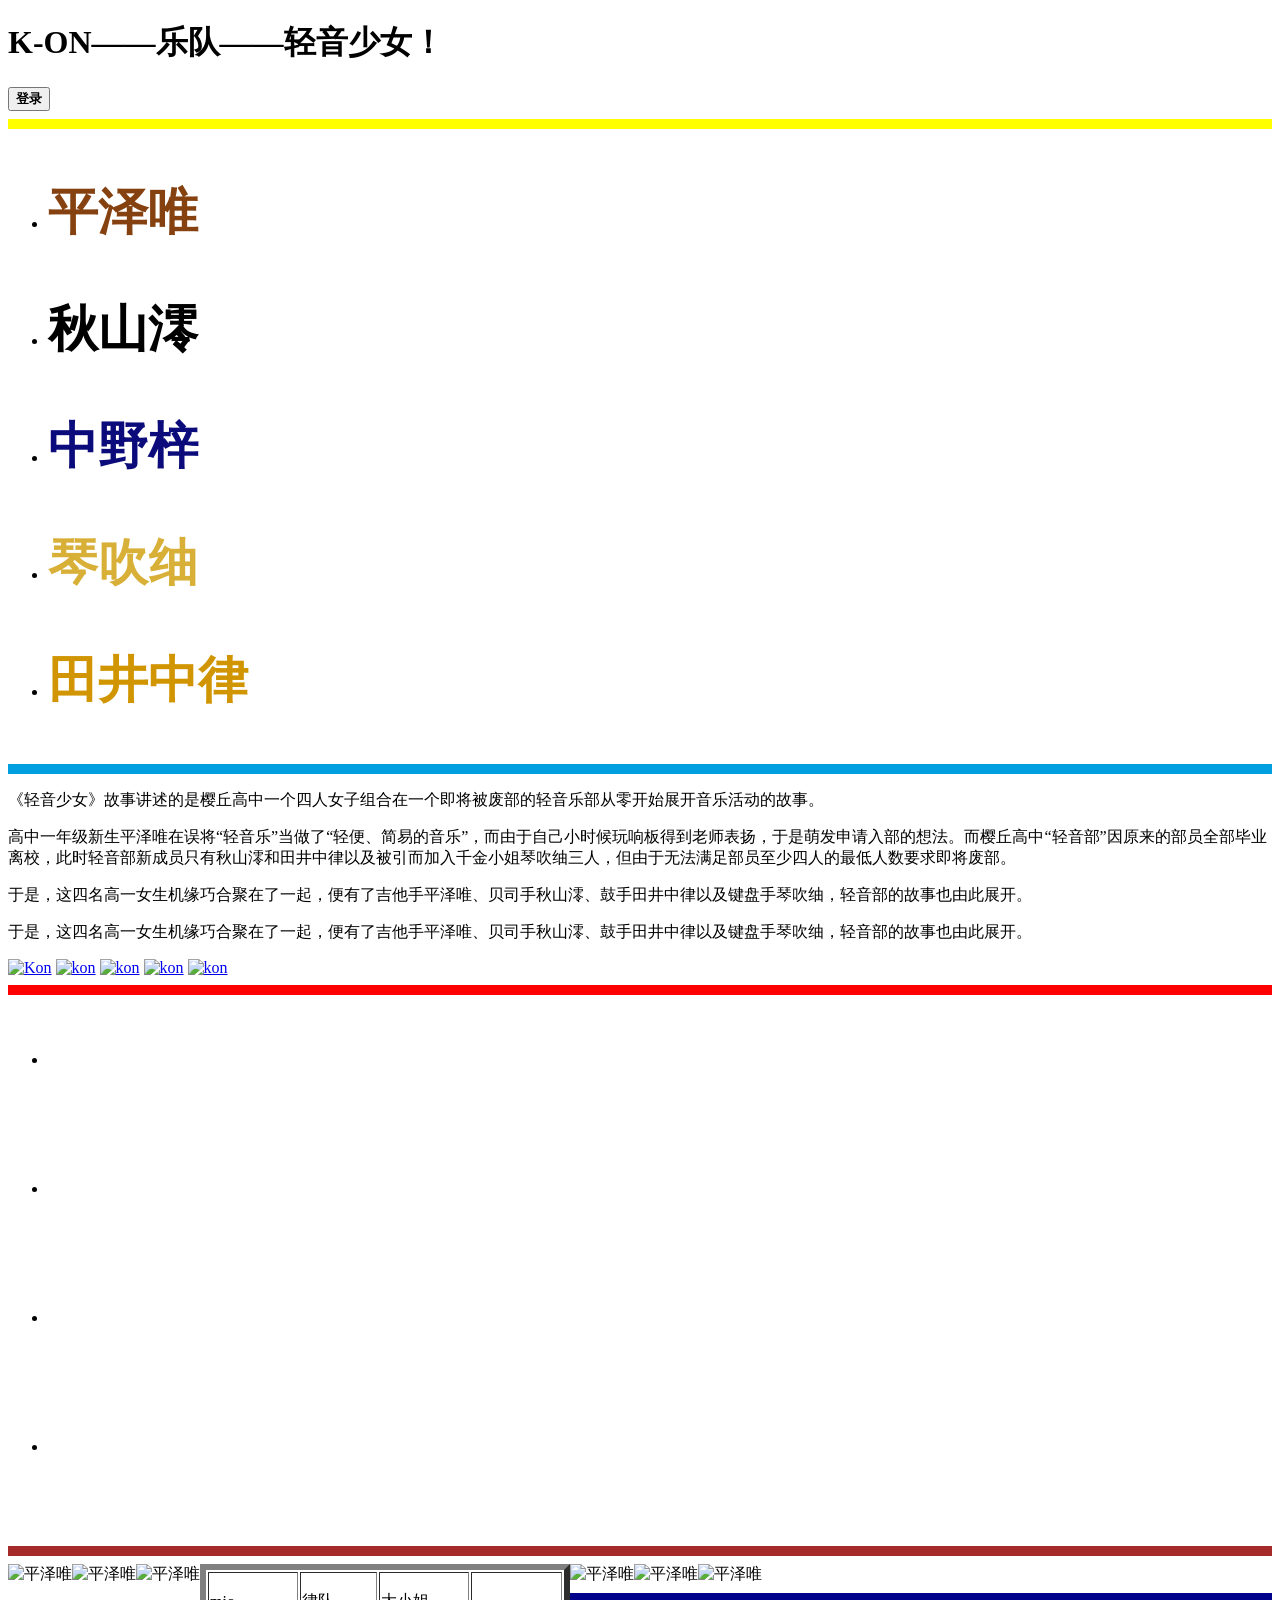
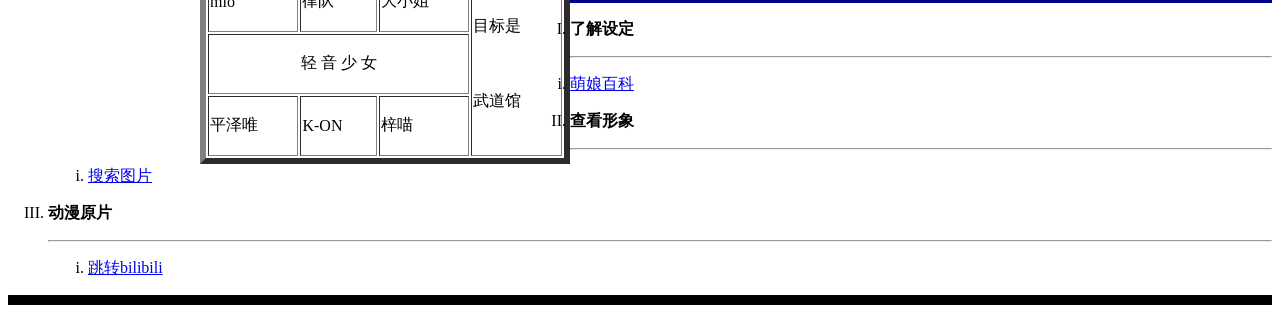
==== index.html @ b1488ed9 "Add files via upload" ====
<!DOCTYPE html>
<html lang="en">
<head>
	<meta charset="UTF-8">
	<meta name="viewport" content="width=device-width, initial-scale=1.0">
	<title>Document</title>
	<link rel="stylesheet" type="text/css" href="sec\ex.css">
	<style>
	</style>
</head>
<body>
	<div class="header">
		<h1 class="header1"><b>K-ON——乐队——轻音少女！</b></h1>
		<div class="checkin">
			<a href="sec/checkin1.html" ><button><b class="checkin2">登录</b></button></a>
		</div>
	</div>

		<hr size="10px" color="yellow" class="hr1">

	<div class="team">
		<ul>
			<li><p id="1" style="color: rgb(134, 65, 16);font-size: 50px;"><b class="team1">平泽唯</b></p></li>
			<li><p id="2" style="color: black;font-size: 50px;"><b class="team1">秋山澪</b></p></li>
			<li><p id="3" style="color: rgb(11, 11, 123);font-size: 50px;"><b class="team1">中野梓</b></p></li>
			<li><p id="3" style="color: rgb(216, 175, 55);font-size: 50px;"><b class="team1">琴吹䌷</b></p></li>
			<li><p id="3" style="color: rgb(208, 149, 0);font-size: 50px;"><b class="team1">田井中律</b></p></li>
		</ul>
	</div>

		<hr color="oriange" size="10px">

	<div class="show">
		<div class="show-text">
			<p class="text1">
				《轻音少女》故事讲述的是樱丘高中一个四人女子组合在一个即将被废部的轻音乐部从零开始展开音乐活动的故事。
			</p>
			<p class="text1">	
				高中一年级新生平泽唯在误将“轻音乐”当做了“轻便、简易的音乐”，而由于自己小时候玩响板得到老师表扬，于是萌发申请入部的想法。而樱丘高中“轻音部”因原来的部员全部毕业离校，此时轻音部新成员只有秋山澪和田井中律以及被引而加入千金小姐琴吹䌷三人，但由于无法满足部员至少四人的最低人数要求即将废部。
			</p>
			<p class="text1">
				于是，这四名高一女生机缘巧合聚在了一起，便有了吉他手平泽唯、贝司手秋山澪、鼓手田井中律以及键盘手琴吹䌷，轻音部的故事也由此展开。
			</p>
			<p class="text1">
				于是，这四名高一女生机缘巧合聚在了一起，便有了吉他手平泽唯、贝司手秋山澪、鼓手田井中律以及键盘手琴吹䌷，轻音部的故事也由此展开。
			</p>
		</div>
		<div class="show-pic">
			<a href="https://baike.baidu.com/item/%E5%B9%B3%E6%B3%BD%E5%94%AF/4371970"><img src="sec/picture\show-pic.webp" alt="Kon" height="423" class="show-pica"></a>
			<a href="https://baike.baidu.com/item/%E4%B8%AD%E9%87%8E%E6%A2%93/5375459"><img src="sec\picture\show-pic1.webp" alt="kon" height="423" class="show-picb"></a>
			<a href="https://baike.baidu.com/item/%E7%A7%8B%E5%B1%B1%E6%BE%AA/3591766"><img src="sec\picture\show-pic2.webp" alt="kon" height="423" class="show-picc"></a>
			<a href="https://baike.baidu.com/item/%E7%90%B4%E5%90%B9%E4%8C%B7/9355741"><img src="sec\picture\show-pic3.webp" alt="kon" height="423" class="show-picd"></a>
			<a href="https://baike.baidu.com/item/%E7%94%B0%E4%BA%95%E4%B8%AD%E5%BE%8B/3995320"><img src="sec\picture\show-pic4.webp" alt="kon" height="423" class="show-pice"></a>
		</div>
	</div>

		<hr color="red" size="10px">

	<div class="guanzhu">
		<ul>
			<li>
				<div>
					<p class="GZbt" style="color: rgb(255, 255, 255);font-size: 35px;">
						关注<i>K-on</i>轻音部↓<br>关注<i>K-on</i>轻音部↓
					</p>
				</div>
			</li>
			<li>
				<div>
					<p class="GZbt" style="color: rgb(255, 255, 255);font-size: 35px;">
						关注<i>K-on</i>轻音部↓<br>关注<i>K-on</i>轻音部↓
					</p>
				</div>
			</li>
			<li>
				<div>
					<p class="GZbt" style="color: rgb(255, 255, 255);font-size: 35px;">
						关注<i>K-on</i>轻音部↓<br>关注<i>K-on</i>轻音部↓
					</p>
				</div>
			</li>
			<li>
				<div>
					<p class="GZbt" style="color: rgb(255, 255, 255);font-size: 35px;">
						关注<i>K-on</i>轻音部↓<br>关注<i>K-on</i>轻音部↓
					</p>
				</div>
			</li> 
		</ul>
	</div>

		<hr color="brown" size="10px">

	<div class="picture">
		<img src="sec\picture\pictture1.webp" align="left" title="平泽唯" alt="平泽唯" class="pic">
		<img src="sec\picture\picture3.webp" align="left" title="平泽唯" alt="平泽唯" class="pic">
		<img src="sec\picture\picture5.webp" align="left" title="平泽唯" alt="平泽唯" class="pic">

		<div class="form">
			<table border="6" width="370" height="200" align="left" class="form1">
				<tr>
					<td>mio</td>
					<td>律队</td>
					<td>大小姐</td>
					<td rowspan="3">
						目标是<br><br><br><br>武道馆
					</td>
				</tr>
				<tr>
					<td colspan="3" align="center">轻 音 少 女</td>
				</tr>
				<tr>
					<td>平泽唯</td>
					<td>K-ON</td>
					<td>梓喵</td>
				</tr>
			</table>
		</div>

		<img src="sec\picture\picture2.webp" width="200px" align="center" title="平泽唯" alt="平泽唯" class="pic">
		<img src="sec\picture\picture4.webp" align="left" title="平泽唯" alt="平泽唯" class="pic">
		<img src="sec\picture\picture6.webp" align="left" title="平泽唯" alt="平泽唯" class="pic">

	</div>
	
		<hr color="darkblue" size="10px">

	<div class="nav">
		<ol type="I" class="class1">
			<li><p class="one"><b>了解设定</b></p></li>
			<hr>
				<ol type="i" class="class2">
					<li>
						<a href="https://mzh.moegirl.org.cn/%E8%BD%BB%E9%9F%B3%E5%B0%91%E5%A5%B3"><p class="two">萌娘百科</p></a>
					</li>
				</ol>
			<li><p class="one"><b>查看形象</b></p></li>
			<hr>
				<ol type="i" class="class2">
					<li>
						<a href="https://image.baidu.com/search/index?tn=baiduimage&ct=201326592&lm=-1&cl=2&nc=1&ie=utf-8&word=%E8%BD%BB%E9%9F%B3%E5%B0%91%E5%A5%B3%EF%BC%81%EF%BC%81"><p class="two">搜索图片</p></a>
					</li>
				</ol>
			<li><p class="one"><b>动漫原片</b></p></li>
			<hr>
				<ol type="i" class="class2">
					<li>
						<a href="bilibili.html"><p class="two">跳转bilibili</p></a>
					</li>
				</ol>
		</ol>
	</div>

		<hr color="black" size="10px">

</body>
</html>
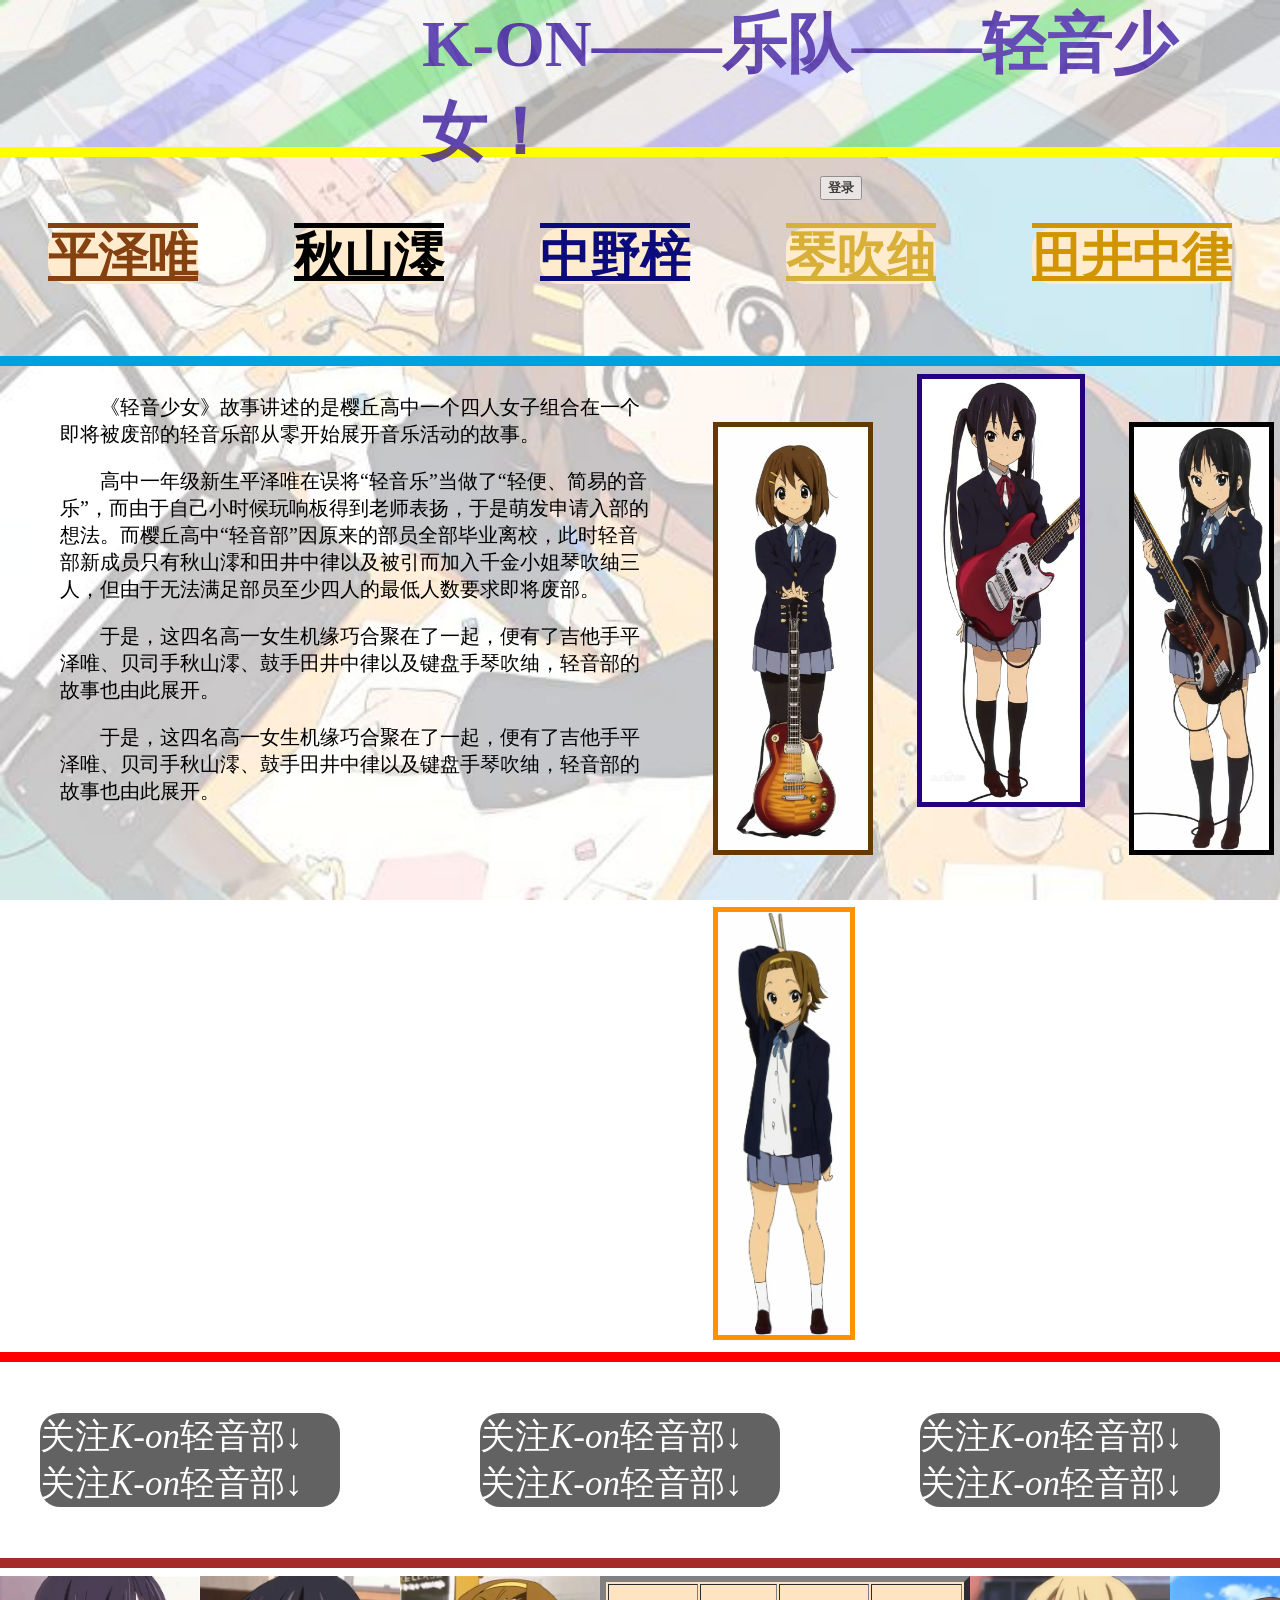
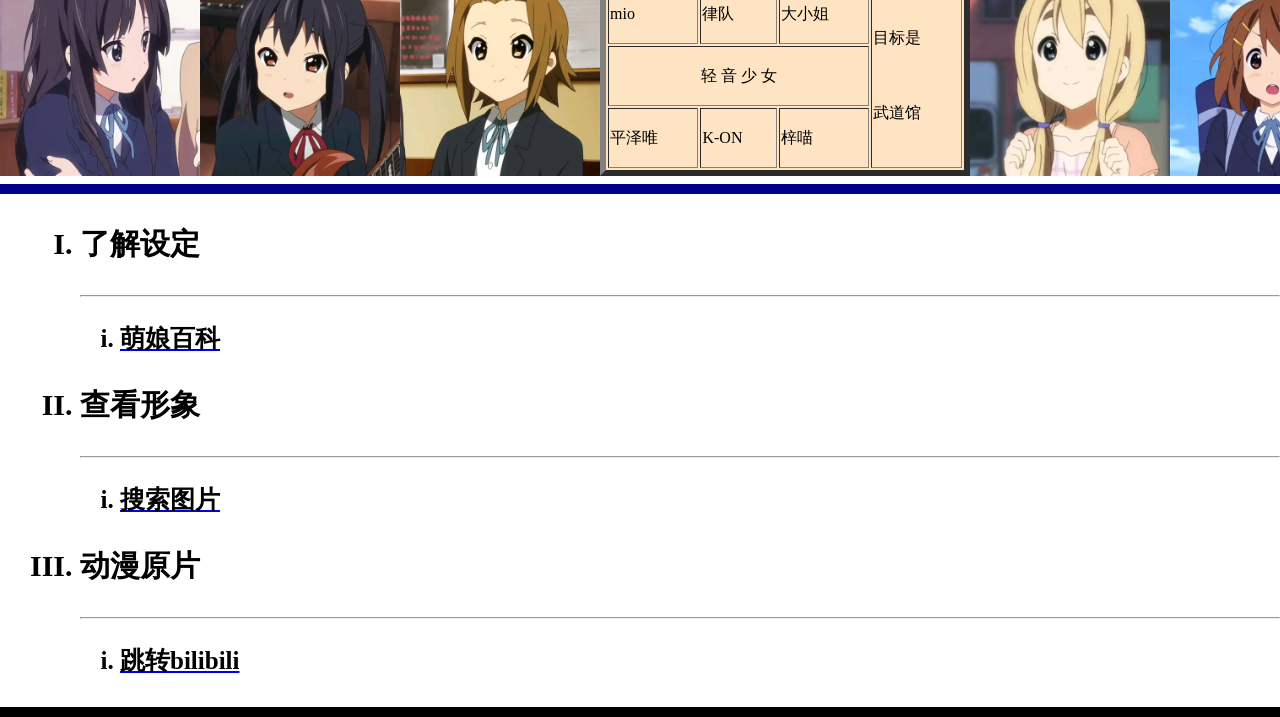
==== commit 8ed8831c: "Add files via upload" ====
--- a/index.html
+++ b/index.html
@@ -4,7 +4,7 @@
 	<meta charset="UTF-8">
 	<meta name="viewport" content="width=device-width, initial-scale=1.0">
 	<title>Document</title>
-	<link rel="stylesheet" type="text/css" href="sec\ex.css">
+	<link rel="stylesheet" type="text/css" href="ex.css">
 	<style>
 	</style>
 </head>
@@ -12,7 +12,7 @@
 	<div class="header">
 		<h1 class="header1"><b>K-ON——乐队——轻音少女！</b></h1>
 		<div class="checkin">
-			<a href="sec/checkin1.html" ><button><b class="checkin2">登录</b></button></a>
+			<a href="checkin1.html" ><button><b class="checkin2">登录</b></button></a>
 		</div>
 	</div>
 
@@ -46,11 +46,11 @@
 			</p>
 		</div>
 		<div class="show-pic">
-			<a href="https://baike.baidu.com/item/%E5%B9%B3%E6%B3%BD%E5%94%AF/4371970"><img src="sec/picture\show-pic.webp" alt="Kon" height="423" class="show-pica"></a>
-			<a href="https://baike.baidu.com/item/%E4%B8%AD%E9%87%8E%E6%A2%93/5375459"><img src="sec\picture\show-pic1.webp" alt="kon" height="423" class="show-picb"></a>
-			<a href="https://baike.baidu.com/item/%E7%A7%8B%E5%B1%B1%E6%BE%AA/3591766"><img src="sec\picture\show-pic2.webp" alt="kon" height="423" class="show-picc"></a>
-			<a href="https://baike.baidu.com/item/%E7%90%B4%E5%90%B9%E4%8C%B7/9355741"><img src="sec\picture\show-pic3.webp" alt="kon" height="423" class="show-picd"></a>
-			<a href="https://baike.baidu.com/item/%E7%94%B0%E4%BA%95%E4%B8%AD%E5%BE%8B/3995320"><img src="sec\picture\show-pic4.webp" alt="kon" height="423" class="show-pice"></a>
+			<a href="https://baike.baidu.com/item/%E5%B9%B3%E6%B3%BD%E5%94%AF/4371970"><img src="picture\show-pic.webp" alt="Kon" height="423" class="show-pica"></a>
+			<a href="https://baike.baidu.com/item/%E4%B8%AD%E9%87%8E%E6%A2%93/5375459"><img src="picture\show-pic1.webp" alt="kon" height="423" class="show-picb"></a>
+			<a href="https://baike.baidu.com/item/%E7%A7%8B%E5%B1%B1%E6%BE%AA/3591766"><img src="picture\show-pic2.webp" alt="kon" height="423" class="show-picc"></a>
+			<a href="https://baike.baidu.com/item/%E7%90%B4%E5%90%B9%E4%8C%B7/9355741"><img src="picture\show-pic3.webp" alt="kon" height="423" class="show-picd"></a>
+			<a href="https://baike.baidu.com/item/%E7%94%B0%E4%BA%95%E4%B8%AD%E5%BE%8B/3995320"><img src="picture\show-pic4.webp" alt="kon" height="423" class="show-pice"></a>
 		</div>
 	</div>
 
@@ -92,9 +92,9 @@
 		<hr color="brown" size="10px">
 
 	<div class="picture">
-		<img src="sec\picture\pictture1.webp" align="left" title="平泽唯" alt="平泽唯" class="pic">
-		<img src="sec\picture\picture3.webp" align="left" title="平泽唯" alt="平泽唯" class="pic">
-		<img src="sec\picture\picture5.webp" align="left" title="平泽唯" alt="平泽唯" class="pic">
+		<img src="picture\pictture1.webp" align="left" title="平泽唯" alt="平泽唯" class="pic">
+		<img src="picture\picture3.webp" align="left" title="平泽唯" alt="平泽唯" class="pic">
+		<img src="picture\picture5.webp" align="left" title="平泽唯" alt="平泽唯" class="pic">
 
 		<div class="form">
 			<table border="6" width="370" height="200" align="left" class="form1">
@@ -117,9 +117,9 @@
 			</table>
 		</div>
 
-		<img src="sec\picture\picture2.webp" width="200px" align="center" title="平泽唯" alt="平泽唯" class="pic">
-		<img src="sec\picture\picture4.webp" align="left" title="平泽唯" alt="平泽唯" class="pic">
-		<img src="sec\picture\picture6.webp" align="left" title="平泽唯" alt="平泽唯" class="pic">
+		<img src="picture\picture2.webp" width="200px" align="center" title="平泽唯" alt="平泽唯" class="pic">
+		<img src="picture\picture4.webp" align="left" title="平泽唯" alt="平泽唯" class="pic">
+		<img src="picture\picture6.webp" align="left" title="平泽唯" alt="平泽唯" class="pic">
 
 	</div>
 	
--- a/ex.css
+++ b/ex.css
@@ -0,0 +1,159 @@
+h1{
+    color: rgba(38, 1, 152);
+    font-size: 65px;
+}
+.class1{
+        color: rgb(0, 0, 0);
+        font-size: 30px;
+        font-weight: 600;
+        margin-left: 0 auto;
+}
+.class2{
+    color: black;
+    font-size: 25px;
+    font-weight: 600;
+}
+.one{
+    color: black;
+    font-size: 30px;
+}
+.two{
+    color: black;
+    font-size: 25px;
+    font-family:"simsun";
+}
+.team ul{
+    list-style: none;
+    display: flex;
+    padding: 0;
+    justify-content: space-around
+}
+.team li{
+    margin-right: 40px;
+    margin-left: 40px;
+}
+.hr1{
+    margin-top: 147px;
+}
+.team1{
+    border-radius: 20px;
+    background-color: blanchedalmond;
+    text-decoration: underline overline;
+}
+.checkin{
+    width: 50px;
+    margin: 0 auto;
+}
+.checkin2{
+    font-style: normal;
+    color: black;
+    size: 50px;
+}
+.picture{
+    width: 1570px;
+    margin: 0px auto;
+}
+.form{
+    background-color: chocolate;
+}
+.pic{
+    width: 200px;
+    height: 200px;
+    background-size: 100% 100%;
+}
+.header{
+    width: 1690px;
+    height: 147px;
+    left: 0;
+    background-image: url("picture/title.png");
+    background-size: 100% 100%;
+    background-size: cover;
+    background-repeat: repeat-x;
+    opacity: 0.7;
+    position: fixed;
+    top: 0;
+}
+.header1{
+    width: 846px;
+    margin: 0 auto;
+}
+.guanzhu ul{
+    list-style: none;
+    display: flex;
+    justify-content: space-around;
+    padding: 0px;
+}
+.guanzhu li{
+    margin-left: 40px;
+    margin-right: 100px;
+}
+.GZbt{
+    width: 300px;
+    background-color: rgb(98, 98, 98);
+    border-radius: 20px;
+}
+body{
+    width: 100vw;
+    height: 100vh;
+    background-image: url("picture/background(1).jpg");
+    background-attachment: fixed;
+    background-size: cover;
+    background-repeat: no-repeat;
+    size: 100%;
+    top: 0;
+    margin: 0 auto;
+}
+.form1{
+    background-color: bisque;
+}
+.show{
+    width: 1600px;
+    margin: 0 auto;
+    display: flex;
+    margin-left: 60px;
+
+}
+.show-text{
+    width: 600px
+}
+.text1{
+    font-size: 20px;
+    text-indent: 40px;
+}
+.show-pic{ 
+    width: 1000px;
+    margin-left: 20px;
+}
+.show-pica{
+    margin-top: 48px;
+    border: 5px solid rgb(101, 58, 0);
+    margin-left: 40px;
+    width: 150;
+}
+.show-picb{
+    margin-bottom: 48px;
+    border: 5px solid rgb(37, 1, 128);
+    margin-left: 40px;
+    width: 150;
+}
+.show-picc{
+    margin-top: 48px;
+    border: 5px solid rgb(0, 0, 0);
+    margin-left: 40px;
+    width: 150;
+}
+.show-picd{
+    margin-bottom: 48px;
+    border: 5px solid rgb(229, 255, 0);
+    margin-left: 40px;
+    width: 150;
+}
+.show-pice{
+    margin-top: 48px;
+    border: 5px solid rgb(255, 145, 0);
+    margin-left: 40px;
+    width: 150;
+}
+.nav{
+    margin-left: 40px;
+}
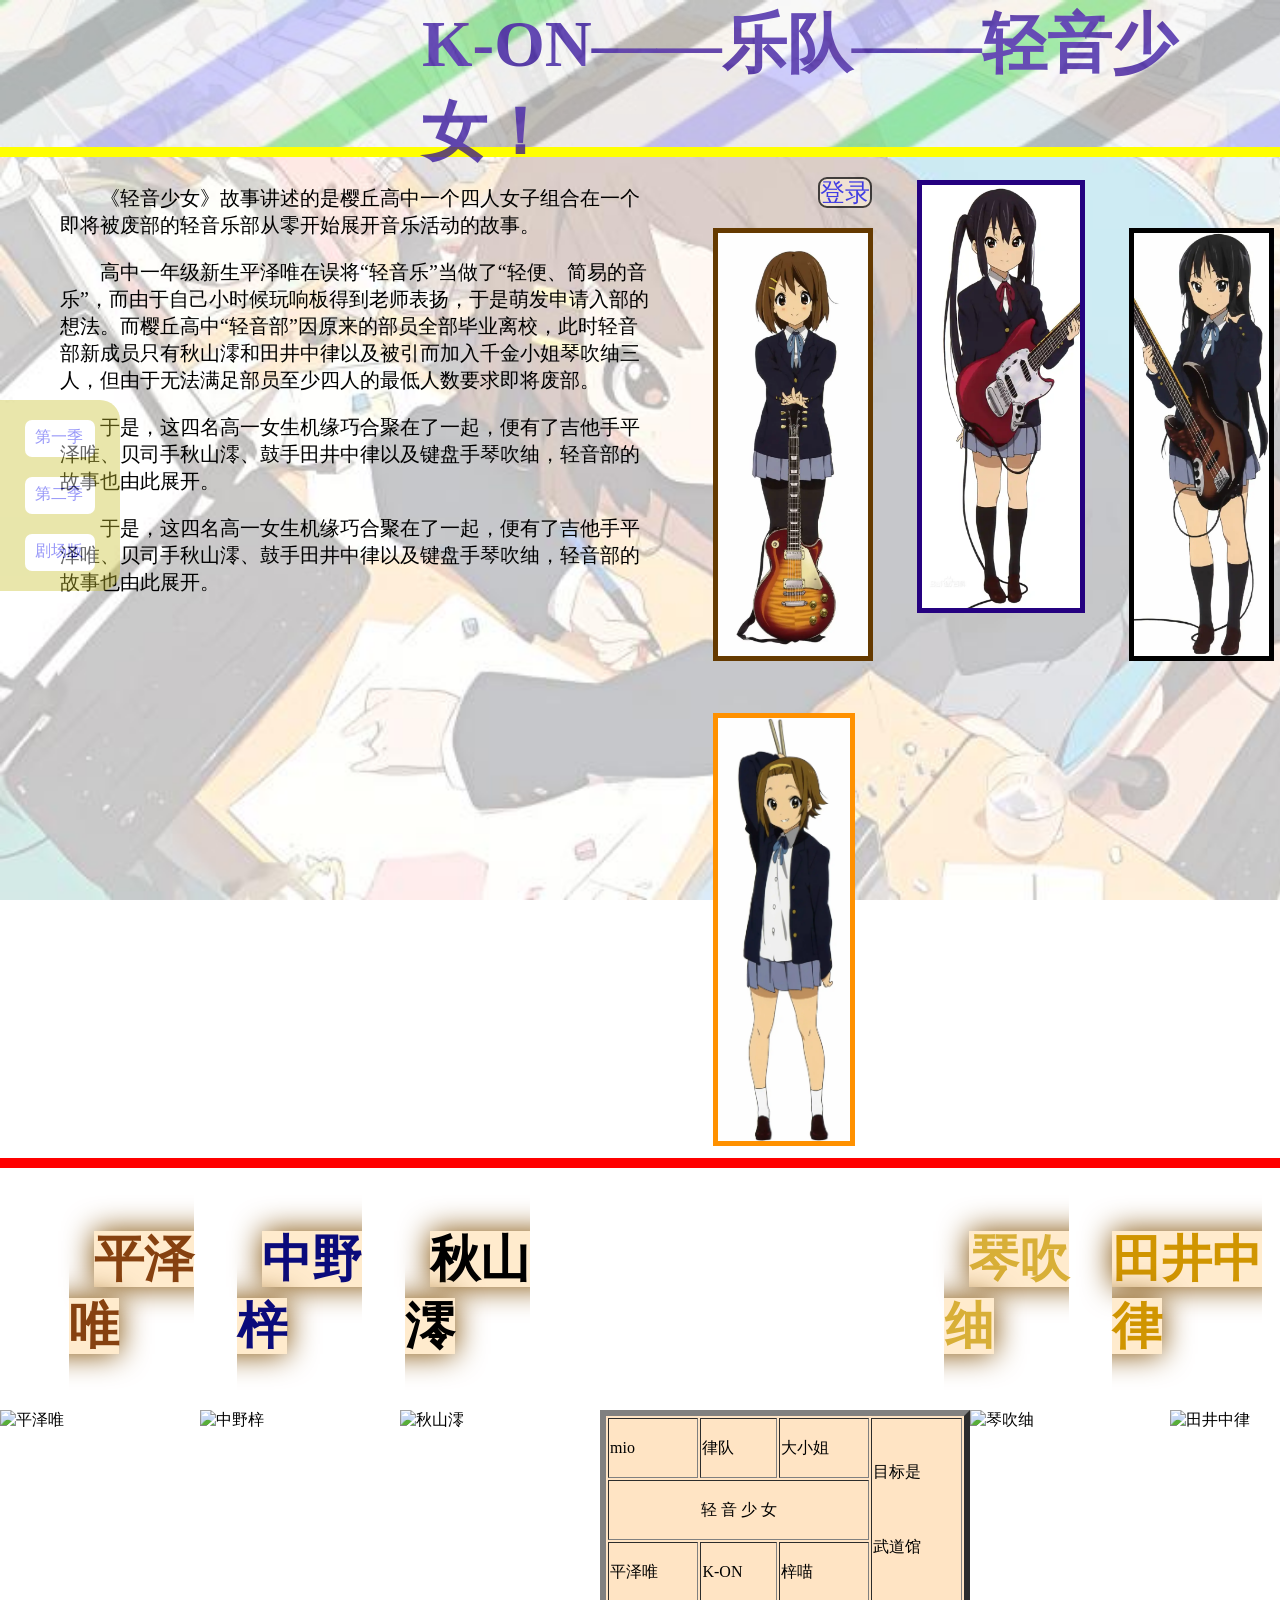
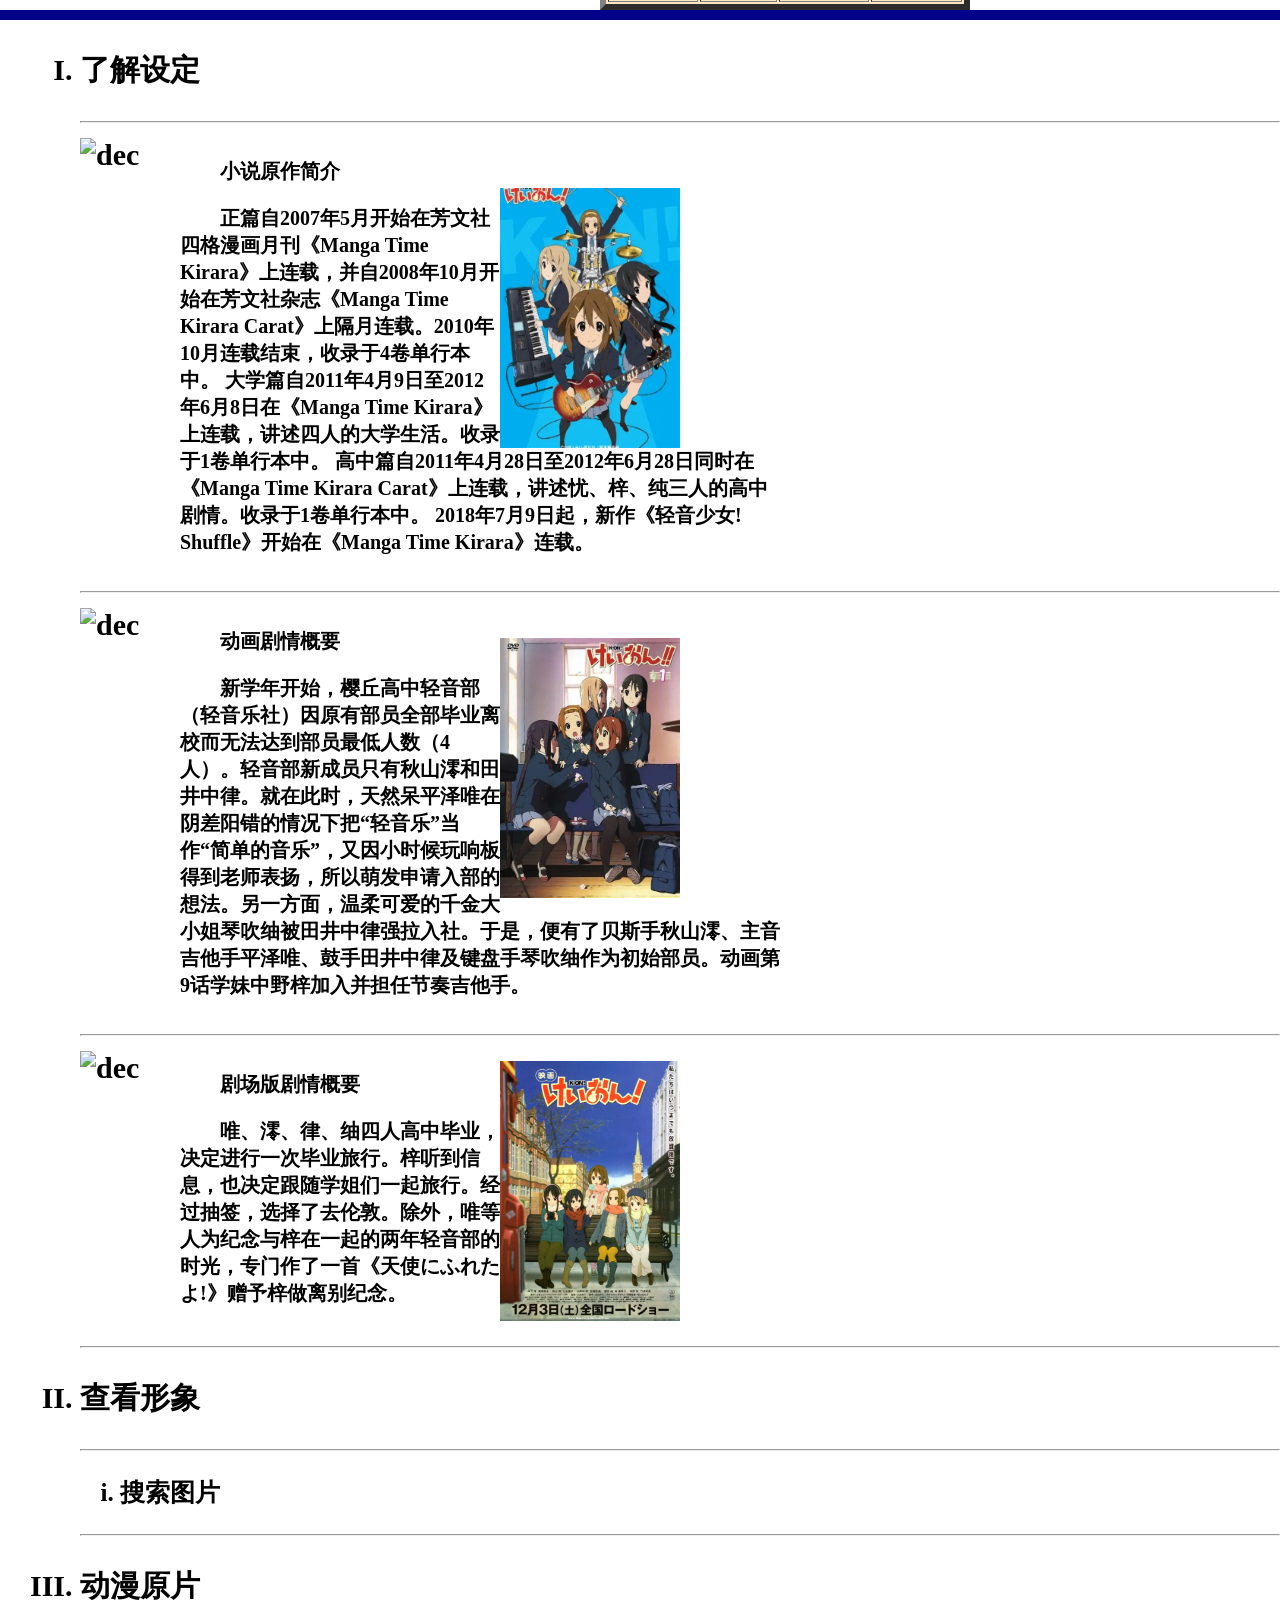
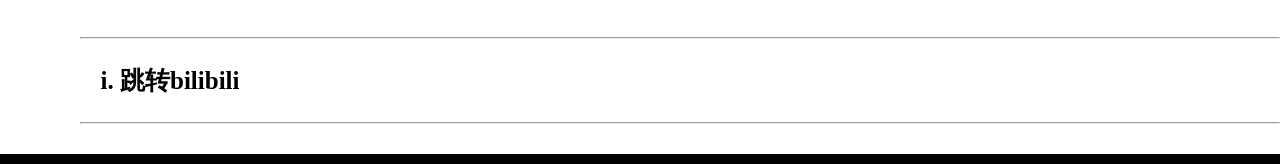
==== commit 58420543: "Add files via upload" ====
--- a/index.html
+++ b/index.html
@@ -9,27 +9,32 @@
 	</style>
 </head>
 <body>
+
+	<!-- 侧边栏 -->
+	<div class="menu">
+		<ul>
+			<li >
+				<a href="part1.html" class="menu1">第一季</a>
+			</li>
+			<li>
+				<a href="part2.html" class="menu1">第二季</a>
+			</li>
+			<li>
+				<a href="https://www.bilibili.com/bangumi/play/ss1175?theme=movie&spm_id_from=333.337.0.0" class="menu1">剧场版</a>
+			</li>
+		</ul>
+	</div>
+
+	<!-- 浮动标题 -->
 	<div class="header">
 		<h1 class="header1"><b>K-ON——乐队——轻音少女！</b></h1>
-		<div class="checkin">
-			<a href="checkin1.html" ><button><b class="checkin2">登录</b></button></a>
-		</div>
-	</div>
-
-		<hr size="10px" color="yellow" class="hr1">
-
-	<div class="team">
-		<ul>
-			<li><p id="1" style="color: rgb(134, 65, 16);font-size: 50px;"><b class="team1">平泽唯</b></p></li>
-			<li><p id="2" style="color: black;font-size: 50px;"><b class="team1">秋山澪</b></p></li>
-			<li><p id="3" style="color: rgb(11, 11, 123);font-size: 50px;"><b class="team1">中野梓</b></p></li>
-			<li><p id="3" style="color: rgb(216, 175, 55);font-size: 50px;"><b class="team1">琴吹䌷</b></p></li>
-			<li><p id="3" style="color: rgb(208, 149, 0);font-size: 50px;"><b class="team1">田井中律</b></p></li>
-		</ul>
-	</div>
-
-		<hr color="oriange" size="10px">
-
+		<div align="center">
+			<a href="checkin1.html" class="c1">登录</a>
+		</div>
+	</div>
+	<hr size="10px" color="yellow" class="hr1">
+ 
+	<!-- 轻音少女概括 -->
 	<div class="show">
 		<div class="show-text">
 			<p class="text1">
@@ -53,48 +58,26 @@
 			<a href="https://baike.baidu.com/item/%E7%94%B0%E4%BA%95%E4%B8%AD%E5%BE%8B/3995320"><img src="picture\show-pic4.webp" alt="kon" height="423" class="show-pice"></a>
 		</div>
 	</div>
-
-		<hr color="red" size="10px">
-
-	<div class="guanzhu">
-		<ul>
-			<li>
-				<div>
-					<p class="GZbt" style="color: rgb(255, 255, 255);font-size: 35px;">
-						关注<i>K-on</i>轻音部↓<br>关注<i>K-on</i>轻音部↓
-					</p>
-				</div>
-			</li>
-			<li>
-				<div>
-					<p class="GZbt" style="color: rgb(255, 255, 255);font-size: 35px;">
-						关注<i>K-on</i>轻音部↓<br>关注<i>K-on</i>轻音部↓
-					</p>
-				</div>
-			</li>
-			<li>
-				<div>
-					<p class="GZbt" style="color: rgb(255, 255, 255);font-size: 35px;">
-						关注<i>K-on</i>轻音部↓<br>关注<i>K-on</i>轻音部↓
-					</p>
-				</div>
-			</li>
-			<li>
-				<div>
-					<p class="GZbt" style="color: rgb(255, 255, 255);font-size: 35px;">
-						关注<i>K-on</i>轻音部↓<br>关注<i>K-on</i>轻音部↓
-					</p>
-				</div>
-			</li> 
-		</ul>
-	</div>
-
-		<hr color="brown" size="10px">
-
+	<hr color="red" size="10px">
+
+	<!-- 成员姓名 -->
+	<div class="team">
+		<div class="team1">
+			<p id="1" style="color: rgb(134, 65, 16);font-size: 50px;"><b class="team3">平泽唯</b></p>
+			<p id="3" style="color: rgb(11, 11, 123);font-size: 50px;"><b class="team3">中野梓</b></p>
+			<p id="2" style="color: black;font-size: 50px;"><b class="team3">秋山澪</b></p>
+		</div>
+		<div class="team2">
+			<p id="3" style="color: rgb(216, 175, 55);font-size: 50px;"><b class="team3">琴吹䌷</b></p>
+			<p id="3" style="color: rgb(208, 149, 0);font-size: 50px;"><b class="team4">田井中律</b></p>
+		</div>
+	</div>
+
+	<!-- 一行图片 -->
 	<div class="picture">
-		<img src="picture\pictture1.webp" align="left" title="平泽唯" alt="平泽唯" class="pic">
-		<img src="picture\picture3.webp" align="left" title="平泽唯" alt="平泽唯" class="pic">
-		<img src="picture\picture5.webp" align="left" title="平泽唯" alt="平泽唯" class="pic">
+		<img src="picture\平泽唯.webp" align="left" title="平泽唯" alt="平泽唯" class="pic">
+		<img src="picture\中野梓.webp" align="left" title="中野梓" alt="中野梓" class="pic">
+		<img src="picture\秋山澪.webp" align="left" title="秋山澪" alt="秋山澪" class="pic">
 
 		<div class="form">
 			<table border="6" width="370" height="200" align="left" class="form1">
@@ -117,41 +100,109 @@
 			</table>
 		</div>
 
-		<img src="picture\picture2.webp" width="200px" align="center" title="平泽唯" alt="平泽唯" class="pic">
-		<img src="picture\picture4.webp" align="left" title="平泽唯" alt="平泽唯" class="pic">
-		<img src="picture\picture6.webp" align="left" title="平泽唯" alt="平泽唯" class="pic">
-
-	</div>
-	
-		<hr color="darkblue" size="10px">
-
+		<img src="picture\轻音少女.webp" align="center" title="轻音少女" alt="轻音少女" class="pic">
+		<img src="picture\琴吹䌷.webp" align="left" title="琴吹䌷" alt="琴吹䌷" class="pic">
+		<img src="picture\田井中律.webp" align="left" title="田井中律" alt="田井中律" class="pic">
+
+	</div>
+	<hr color="darkblue" size="10px">
+
+	<!-- 长表格 -->
 	<div class="nav">
-		<ol type="I" class="class1">
-			<li><p class="one"><b>了解设定</b></p></li>
-			<hr>
-				<ol type="i" class="class2">
-					<li>
-						<a href="https://mzh.moegirl.org.cn/%E8%BD%BB%E9%9F%B3%E5%B0%91%E5%A5%B3"><p class="two">萌娘百科</p></a>
-					</li>
-				</ol>
-			<li><p class="one"><b>查看形象</b></p></li>
-			<hr>
-				<ol type="i" class="class2">
+		<ol type="I" class="nav1">
+			<!-- 简介 -->
+			<div>
+				<!-- 简介标题 -->
+				<li>
+					<p class="one"><b>了解设定</b></p>
+				</li>
+				<hr>
+				<!-- 小说原作简介	 -->
+				<div class="nav4">
+					<!-- 装饰竖条 -->
+					<div class="dec">
+						<img src="picture\dec.png" alt="dec">
+					</div>
+					<!-- 第一季图片 -->
+					<img src="picture\part1.webp" alt="第一季" class="nav-pic1">
+					<p class="nav3">
+						小说原作简介
+					</p>
+					<!-- 简介正文 -->
+					<P class="nav3">
+						正篇自2007年5月开始在芳文社四格漫画月刊《Manga Time Kirara》上连载，并自2008年10月开始在芳文社杂志《Manga Time Kirara Carat》上隔月连载。2010年10月连载结束，收录于4卷单行本中。
+
+						大学篇自2011年4月9日至2012年6月8日在《Manga Time Kirara》上连载，讲述四人的大学生活。收录于1卷单行本中。
+
+						高中篇自2011年4月28日至2012年6月28日同时在《Manga Time Kirara Carat》上连载，讲述忧、梓、纯三人的高中剧情。收录于1卷单行本中。
+
+						2018年7月9日起，新作《轻音少女! Shuffle》开始在《Manga Time Kirara》连载。
+					</P>
+				</div>
+				<hr>
+				<!-- 动画剧情概要 -->
+				<div class="nav4">
+					<div class="dec">
+						<img src="picture\dec.png" alt="dec">
+					</div>
+					<img src="picture\part2.webp" alt="第二季" class="nav-pic2">
+					<p class="nav3">
+						动画剧情概要
+					</p>
+
+					<P class="nav3">
+						新学年开始，樱丘高中轻音部（轻音乐社）因原有部员全部毕业离校而无法达到部员最低人数（4人）。轻音部新成员只有秋山澪和田井中律。就在此时，天然呆平泽唯在阴差阳错的情况下把“轻音乐”当作“简单的音乐”，又因小时候玩响板得到老师表扬，所以萌发申请入部的想法。另一方面，温柔可爱的千金大小姐琴吹䌷被田井中律强拉入社。于是，便有了贝斯手秋山澪、主音吉他手平泽唯、鼓手田井中律及键盘手琴吹䌷作为初始部员。动画第9话学妹中野梓加入并担任节奏吉他手。
+					</P>
+
+				</div>
+				<hr>
+				<!-- 剧场版剧情概要 -->
+				<div class="nav4">
+					<div class="dec">
+						<img src="picture\dec.png" alt="dec">
+					</div>
+					<img src="picture\part3.webp" alt="第三季" class="nav-pic3">
+					<p class="nav3">
+						剧场版剧情概要
+					</p>
+
+					<P class="nav3">
+						唯、澪、律、䌷四人高中毕业，决定进行一次毕业旅行。梓听到信息，也决定跟随学姐们一起旅行。经过抽签，选择了去伦敦。除外，唯等人为纪念与梓在一起的两年轻音部的时光，专门作了一首《天使にふれたよ!》赠予梓做离别纪念。
+					</P>
+				</div>
+				<hr>
+			</div>
+
+			<!-- 查看图片 -->
+			<div>
+				<li>
+					<p class="one"><b>查看形象</b></p>
+				</li>
+				<hr>
+				<ol type="i" class="nav2">
 					<li>
 						<a href="https://image.baidu.com/search/index?tn=baiduimage&ct=201326592&lm=-1&cl=2&nc=1&ie=utf-8&word=%E8%BD%BB%E9%9F%B3%E5%B0%91%E5%A5%B3%EF%BC%81%EF%BC%81"><p class="two">搜索图片</p></a>
 					</li>
 				</ol>
-			<li><p class="one"><b>动漫原片</b></p></li>
-			<hr>
-				<ol type="i" class="class2">
+				<hr>
+			</div>
+
+			<!-- 动漫原片 -->
+			<div id="catoon">
+				<li>
+					<p class="one"><b>动漫原片</b></p>
+				</li>
+				<hr>
+				<ol type="i" class="nav2">
 					<li>
 						<a href="bilibili.html"><p class="two">跳转bilibili</p></a>
 					</li>
 				</ol>
+				<hr>
+			</div>
 		</ol>
 	</div>
-
-		<hr color="black" size="10px">
+	<hr color="black" size="10px">
 
 </body>
 </html>
--- a/ex.css
+++ b/ex.css
@@ -2,64 +2,8 @@
     color: rgba(38, 1, 152);
     font-size: 65px;
 }
-.class1{
-        color: rgb(0, 0, 0);
-        font-size: 30px;
-        font-weight: 600;
-        margin-left: 0 auto;
-}
-.class2{
-    color: black;
-    font-size: 25px;
-    font-weight: 600;
-}
-.one{
-    color: black;
-    font-size: 30px;
-}
-.two{
-    color: black;
-    font-size: 25px;
-    font-family:"simsun";
-}
-.team ul{
-    list-style: none;
-    display: flex;
-    padding: 0;
-    justify-content: space-around
-}
-.team li{
-    margin-right: 40px;
-    margin-left: 40px;
-}
-.hr1{
-    margin-top: 147px;
-}
-.team1{
-    border-radius: 20px;
-    background-color: blanchedalmond;
-    text-decoration: underline overline;
-}
-.checkin{
-    width: 50px;
-    margin: 0 auto;
-}
-.checkin2{
-    font-style: normal;
-    color: black;
-    size: 50px;
-}
-.picture{
-    width: 1570px;
-    margin: 0px auto;
-}
-.form{
-    background-color: chocolate;
-}
-.pic{
-    width: 200px;
-    height: 200px;
-    background-size: 100% 100%;
+a{
+    text-decoration: none;
 }
 .header{
     width: 1690px;
@@ -77,20 +21,83 @@
     width: 846px;
     margin: 0 auto;
 }
-.guanzhu ul{
-    list-style: none;
-    display: flex;
-    justify-content: space-around;
-    padding: 0px;
-}
-.guanzhu li{
-    margin-left: 40px;
-    margin-right: 100px;
-}
-.GZbt{
-    width: 300px;
-    background-color: rgb(98, 98, 98);
-    border-radius: 20px;
+.hr1{
+    margin-top: 147px;
+}
+.nav1{
+        color: rgb(0, 0, 0);
+        font-size: 30px;
+        font-weight: 600;
+        margin-left: 0 auto;
+}
+.nav2{
+    color: black;
+    font-size: 25px;
+    font-weight: 600;
+}
+.nav3{
+    width: 600px;
+    font-size: 20px;
+    text-indent: 40px;
+    margin-left: 100px;
+}
+.nav4{
+    overflow: hidden;
+}
+.nav-pic1{
+    width: 180px;
+    height: 260px;
+    float: right;
+    margin-right: 600px;
+    margin-top: 50px;
+}
+.nav-pic2{
+    width: 180px;
+    height: 260px;
+    float: right;
+    margin-right: 600px;
+    margin-top: 30px;
+}
+.nav-pic3{
+    width: 180px;
+    height: 260px;
+    float: right;
+    margin-right: 600px;
+    margin-top: 10px;
+}
+.one{
+    color: black;
+    font-size: 30px;
+}
+.two{
+    color: black;
+    font-size: 25px;
+    font-family:"simsun";
+}
+.two:hover{
+    color: blue;
+    text-decoration: underline;
+}
+.checkin{
+    width: 50px;
+    margin: 0 auto;
+}
+.checkin2{
+    font-style: normal;
+    color: black;
+    size: 50px;
+}
+.picture{
+    width: 1570px;
+    margin: 0px auto;
+}
+.form{
+    background-color: chocolate;
+}
+.pic{
+    width: 200px;
+    height: 200px;
+    background-size: 100% 100%;
 }
 body{
     width: 100vw;
@@ -123,6 +130,7 @@
 .show-pic{ 
     width: 1000px;
     margin-left: 20px;
+    margin-top: 15px;
 }
 .show-pica{
     margin-top: 48px;
@@ -130,30 +138,120 @@
     margin-left: 40px;
     width: 150;
 }
+.show-pica:hover{
+    box-shadow: 0px 0px 30px rgb(101, 58, 0);
+}
 .show-picb{
     margin-bottom: 48px;
     border: 5px solid rgb(37, 1, 128);
     margin-left: 40px;
     width: 150;
 }
+.show-picb:hover{
+    box-shadow: 0px 0px 30px rgb(37, 1, 128);
+}
 .show-picc{
     margin-top: 48px;
     border: 5px solid rgb(0, 0, 0);
     margin-left: 40px;
     width: 150;
 }
+.show-picc:hover{
+    box-shadow: 0px 0px 30px rgb(0, 0, 0);
+}
 .show-picd{
     margin-bottom: 48px;
     border: 5px solid rgb(229, 255, 0);
     margin-left: 40px;
     width: 150;
 }
+.show-picd:hover{
+    box-shadow: 0px 0px 30px rgb(229, 255, 0);
+}
 .show-pice{
     margin-top: 48px;
     border: 5px solid rgb(255, 145, 0);
     margin-left: 40px;
     width: 150;
 }
+.show-pice:hover{
+    box-shadow: 0px 0px 30px rgb(255, 145, 0);
+}
 .nav{
     margin-left: 40px;
 }
+.menu{
+    background-color: rgb(199, 192, 46);
+    position: fixed;
+    top: 400px;
+    width: 120px;
+    display: flexbox;
+    border-radius: 0px 20px 20px 0px;
+    opacity: 0.4;
+}
+.menu:hover{
+    animation: menus 0.3s;
+    opacity: 1;
+    box-shadow: 0px 0px 30px rgb(255, 180, 180);
+}
+.menu li{
+    margin-top: 20px;
+    margin-bottom: 20px;
+    background-color: rgb(255, 255, 255);
+    height: 30px;
+    width: 60px;
+    padding-top: 7px;
+    padding-left: 10PX;
+    border-radius: 7px;
+}
+.menu ul{
+    list-style: none;
+    padding: 0 25px
+}
+.c{
+    display: flex;
+    margin-top: 40px;
+    justify-content: center;
+}
+.c1{
+    background-color: antiquewhite;
+    border: 2px solid black;
+    border-radius: 9px;
+    font-size: 25px;
+    margin: 10px;
+}
+@keyframes menus {
+    0% {
+        opacity: 0.4;
+    }
+    100% {
+        opacity: 1;
+    }
+    
+}
+.team3{
+    margin-right: 25px;
+    margin-left: 25px;
+    background-color: blanchedalmond;
+    box-shadow: 0px 0px 30px rgb(128, 77, 2);
+}
+.team1{
+    display: inline-flex;
+    margin-left: 34px;
+}
+.team2{
+    display: inline-flex;
+    margin-left: 370px;
+}
+.team4{
+    background-color: blanchedalmond;
+    box-shadow: 0px 0px 30px rgb(128, 77, 2);
+}
+.team{
+    display: flex;
+    margin-left: 35px;
+}
+.dec{
+    float: inline-start;
+    height: 280px;
+}
